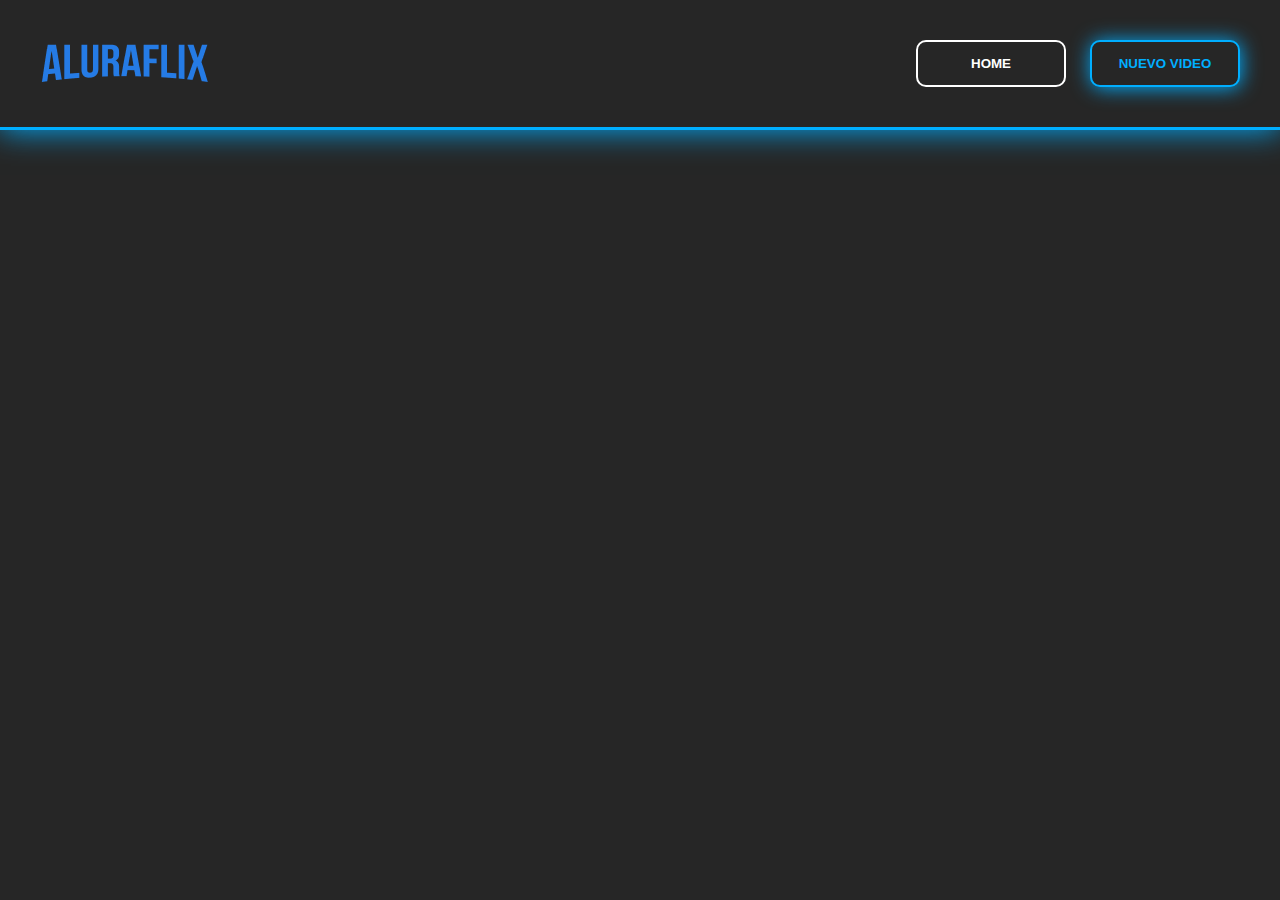
==== NuevoVideo/nuevovideo.html @ 24f37494 "first commit" ====
<!DOCTYPE html>
<html lang="en">
<head>
    <meta charset="UTF-8">
    <meta name="viewport" content="width=device-width, initial-scale=1.0">
    <link rel="stylesheet" href="nuevovideo.css">
    <title>Nuevo Video</title>
</head>
<body>
    <header>
        <img src="/IMG/Logo.png" alt="Logo">

        <div class="homes">
            <a href="http://127.0.0.1:5500/index.html"><input class="btn-home-home" type="button" value="HOME"></a> 
            <a href="http://127.0.0.1:5500/NuevoVideo/nuevovideo.html"><input class="btn-home-new" type="button" value="NUEVO VIDEO"></a> 
        </div>
    </header>

    
</body>
</html>
---- NuevoVideo/nuevovideo.css ----
body{
    margin: 0;
    padding: 0;
    background: rgba(0, 0, 0, .85);
}

header{
    display: flex;
    justify-content: space-between;
    align-items: center;
    padding: 40px;
    border-bottom: 3px solid rgb(0, 174, 255);
    box-shadow: 0 0 30px rgb(0, 174, 255);
}

.btn-home-new{
    font-weight: 600;
    margin-left: 20px;
    padding: 14px;
    width: 150px;
    color: rgb(0, 174, 255);
    border: solid 2px rgb(0, 174, 255);
    box-shadow: 1px 1px 20px rgb(0, 174, 255);
    border-radius: 10px;
    background: rgb(38, 38, 38);
    transition: 1s;
}

.btn-home-home{
    font-weight: 600;
    margin-left: 20px;
    padding: 14px;
    width: 150px;
    color: white;
    border: solid 2px white;
    border-radius: 10px;
    background: rgb(38, 38, 38);
    transition: 1s;
}

.btn-home-home:hover{
    transition: 1s;
    font-weight: 600;
    color: rgb(136, 136, 136);
    border: 2px solid rgb(136, 136, 136);
    box-shadow: 1px 1px 20px rgb(81, 81, 81);
    cursor: pointer;
}
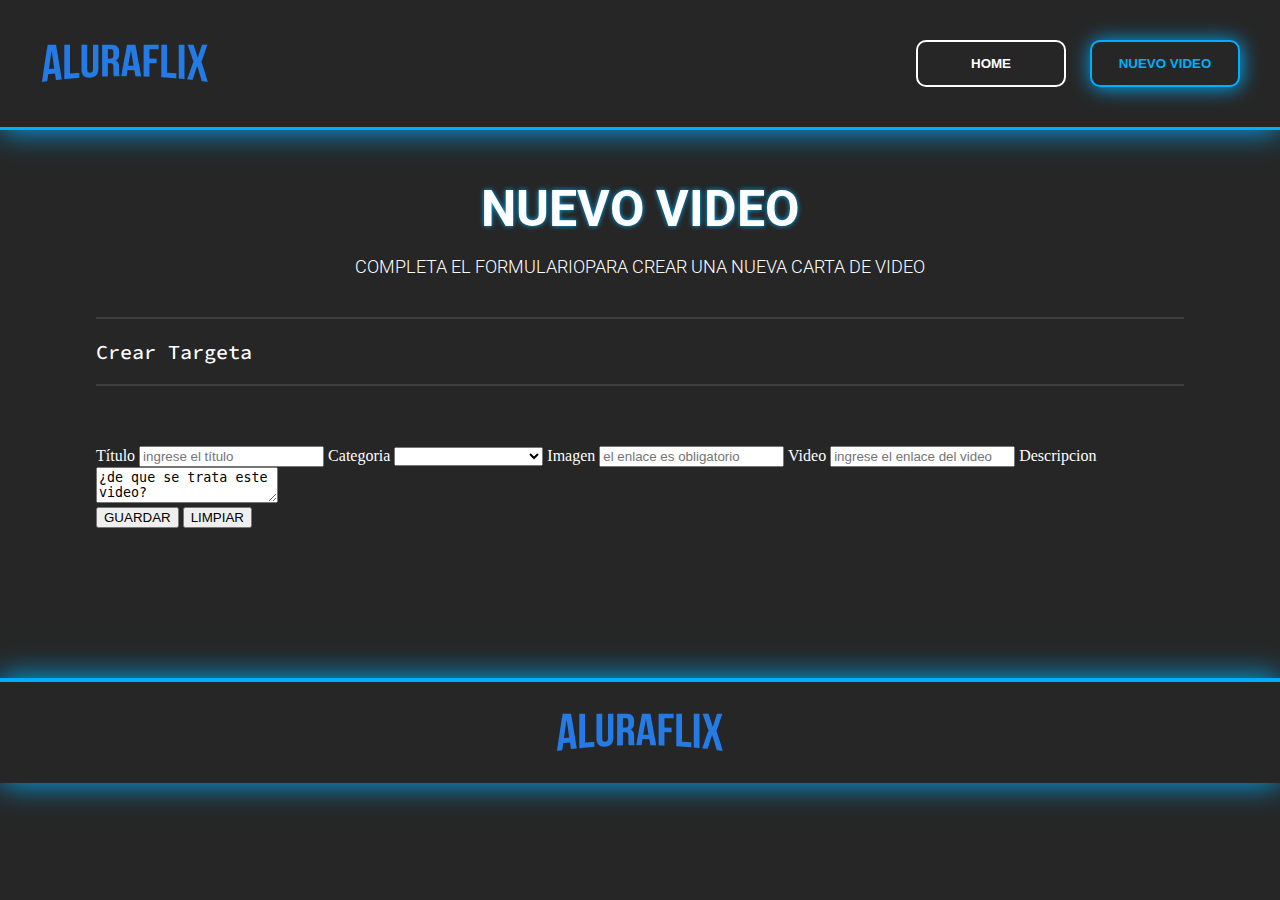
==== commit 4ae13b24: "first commit" ====
--- a/NuevoVideo/nuevovideo.html
+++ b/NuevoVideo/nuevovideo.html
@@ -4,6 +4,13 @@
     <meta charset="UTF-8">
     <meta name="viewport" content="width=device-width, initial-scale=1.0">
     <link rel="stylesheet" href="nuevovideo.css">
+    <link rel="preconnect" href="https://fonts.googleapis.com">
+    <link rel="preconnect" href="https://fonts.gstatic.com" crossorigin>
+    <link href="https://fonts.googleapis.com/css2?family=Roboto:ital,wght@0,100;0,300;0,400;0,500;0,700;0,900;1,100;1,300;1,400;1,500;1,700;1,900&display=swap" rel="stylesheet">
+    <link rel="preconnect" href="https://fonts.googleapis.com">
+    <link rel="preconnect" href="https://fonts.gstatic.com" crossorigin>
+    <link href="https://fonts.googleapis.com/css2?family=Source+Code+Pro:ital,wght@0,200..900;1,200..900&display=swap" rel="stylesheet">
+    <link rel="icon" href="/IMG/AL (1).png">
     <title>Nuevo Video</title>
 </head>
 <body>
@@ -16,6 +23,88 @@
         </div>
     </header>
 
+    <main>
+
+        <div class="info">
+
+            <h2 class="new">
+                NUEVO VIDEO
+            </h2>
+
+            <p class="complemento">
+                COMPLETA EL FORMULARIOPARA CREAR UNA NUEVA CARTA DE VIDEO
+            </p>
+
+        </div>
+
+        <section class="formulario">
+
+            <hr>
+
+            <p class="titulo">
+                Crear Targeta
+            </p>
+
+            <hr>
+
+            <form>
+
+                <div class="contenedor-formulario">
+                    
+                    
+                        <label class="label" for="titulo">Título</label>
+                        <input class="input" type="text" placeholder="ingrese el título">
+                    
+
+                        <label class="label" for="Categoria">Categoria</label>
+                        <select name="Categoria" id="Categoria" aria-placeholder="ingresa una categoria">
+                            <option value=""></option>
+                            <option value="">Frond End</option>
+                            <option value="">Back End</option>
+                            <option value="">Innovacion Y Gestion</option>
+                        </select>
+                    
+
+                    
+                        <label class="label" for="Imagen">Imagen</label>
+                        <input class="input" type="url" placeholder="el enlace es obligatorio">
+                    
+
+                    
+                        <label class="label" for="Video">Video</label>
+                        <input class="input" type="url" placeholder="ingrese el enlace del video">
+                    
+
+                    
+                        <label class="label" for="Descripcion">Descripcion</label>
+                        <textarea name="Descripcion" id="Descripcion">¿de que se trata este video?</textarea>
+                    
+                    
+
+                <br>
+
+                    
+                        <input class="btn-enviar" type="submit" value="GUARDAR">
+                        <input class="btn-limpiar" type="reset" value="LIMPIAR">
+                    
+                    
+
+
+                </div>
+
+                
+            </form>
+
+        </section>
+
+
+
+
+    </main>
+
+    <footer>
+        <img src="/IMG/Logo.png" alt="Logo">
+    </footer>
     
 </body>
 </html>--- a/NuevoVideo/nuevovideo.css
+++ b/NuevoVideo/nuevovideo.css
@@ -3,6 +3,8 @@
     padding: 0;
     background: rgba(0, 0, 0, .85);
 }
+
+                /* HEADER */
 
 header{
     display: flex;
@@ -45,4 +47,70 @@
     border: 2px solid rgb(136, 136, 136);
     box-shadow: 1px 1px 20px rgb(81, 81, 81);
     cursor: pointer;
+}
+
+            /* INFORMACIÓN */
+
+.info{
+    text-align: center;
+    color: white;
+    font-family: "Roboto", sans-serif;
+    margin-top: 50px;
+}
+
+.new{
+    font-size: 50px;
+    font-weight: bold;
+    text-shadow: 0 0 5px rgb(0, 174, 255);
+    margin-bottom: 5px;
+}
+
+.complemento{
+    font-size: 18px;
+    font-weight: 300;
+    margin-bottom: 40px;
+}
+
+
+
+
+                /* FOMULARIO */
+
+
+
+.formulario{
+    max-width: 85%;
+    margin: 0 auto;
+}
+
+hr{
+    border: 1px solid rgba(67, 67, 67, 0.825);
+}
+
+.titulo{
+    color: white;
+    font-size: 20px;
+    font-weight: 500;
+    font-family: "Source Code Pro", monospace;
+}
+
+form{
+    margin-top: 60px;
+}
+
+label{
+    color: white;
+}
+
+
+            /* FOOTER */
+
+
+footer{
+    display: flex;
+    justify-content: center;
+    padding: 30px;
+    margin-top: 150px;
+    border-top: 4px solid rgb(0, 174, 255);
+    box-shadow: 0 0 30px rgb(0, 174, 255);
 }